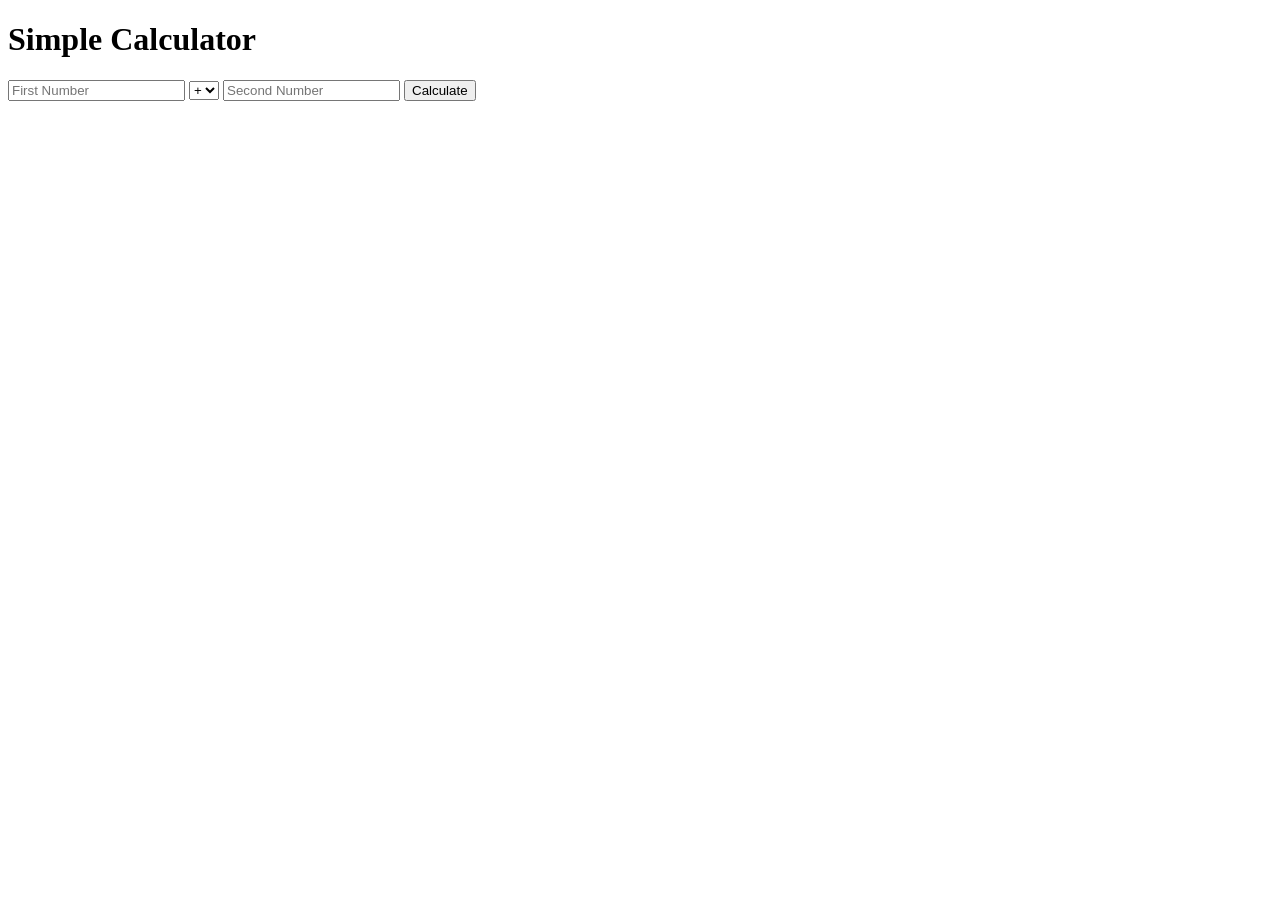
==== index.html @ 3c2cd74f "Rename Index.html to index.html" ====
<!DOCTYPE html>
<html>
<head>
    <title>JavaScript Calculator</title>
    <link rel="stylesheet" href="CSS.css">
</head>
<body>

    <h1>Simple Calculator</h1>
    
    <input type="number" id="num1" placeholder="First Number">
    
    <select id="operation">
        <option value="add">+</option>
        <option value="subtract">-</option>
        <option value="multiply">*</option>
        <option value="divide">/</option>
    </select>
    
    <input type="number" id="num2" placeholder="Second Number">
    
    <button onclick="calculate()">Calculate</button>
    
    <div id="result"></div>

    <script src="Calcscript.js"></script>

</body>
</html>
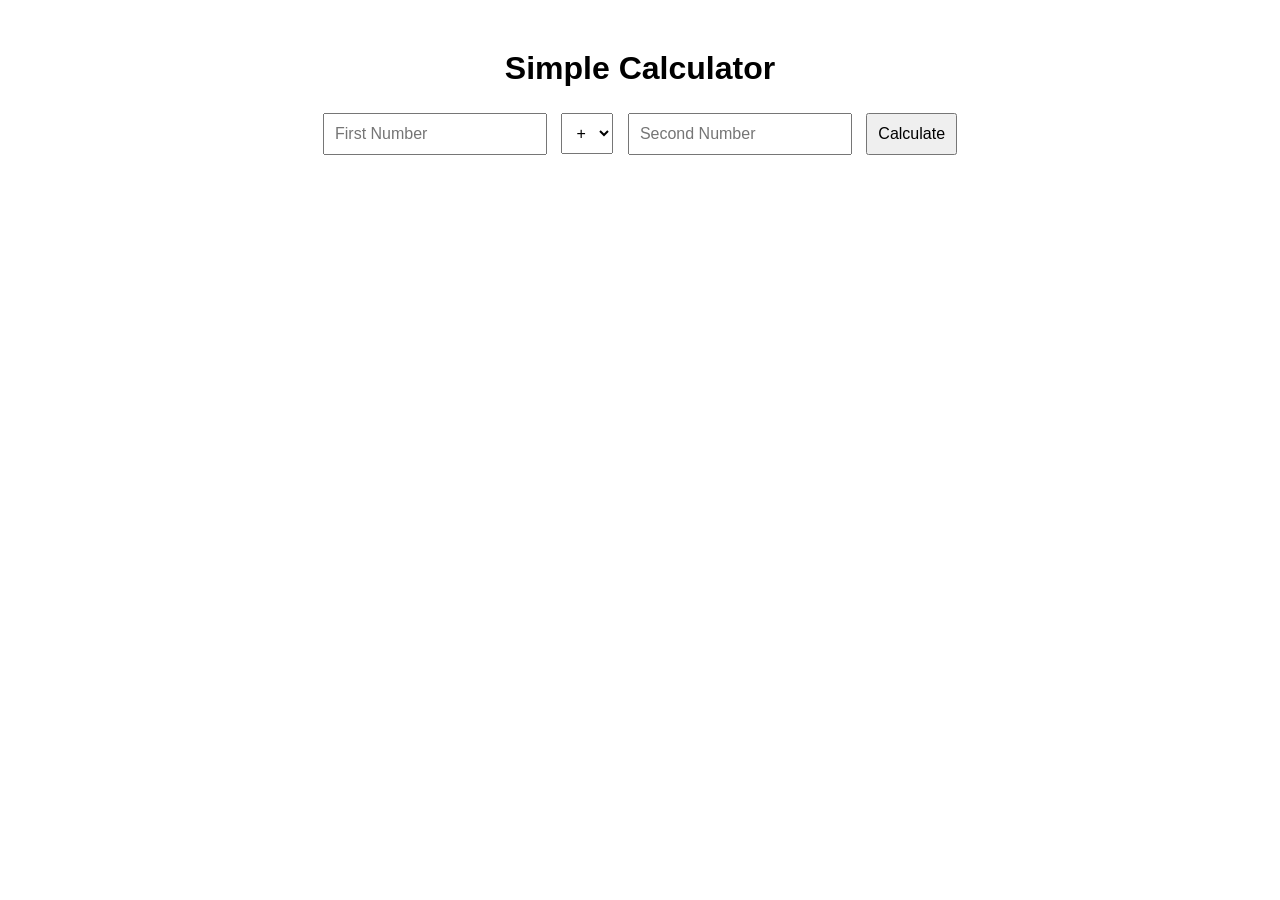
==== commit af705823: "Update index.html" ====
--- a/index.html
+++ b/index.html
@@ -2,7 +2,7 @@
 <html>
 <head>
     <title>JavaScript Calculator</title>
-    <link rel="stylesheet" href="CSS.css">
+    <link rel="stylesheet" href="Styles.css">
 </head>
 <body>
 
@@ -23,7 +23,7 @@
     
     <div id="result"></div>
 
-    <script src="Calcscript.js"></script>
+    <script src="Script.js"></script>
 
 </body>
 </html>
--- a/Styles.css
+++ b/Styles.css
@@ -0,0 +1,17 @@
+body { 
+    font-family: sans-serif; 
+    text-align: center; 
+    margin-top: 50px; 
+}
+input, select, button { 
+    padding: 10px; 
+    margin: 5px; 
+    font-size: 16px; 
+}
+#result { 
+    font-size: 24px; 
+    font-weight: bold; 
+    margin-top: 20px; 
+}
+
+
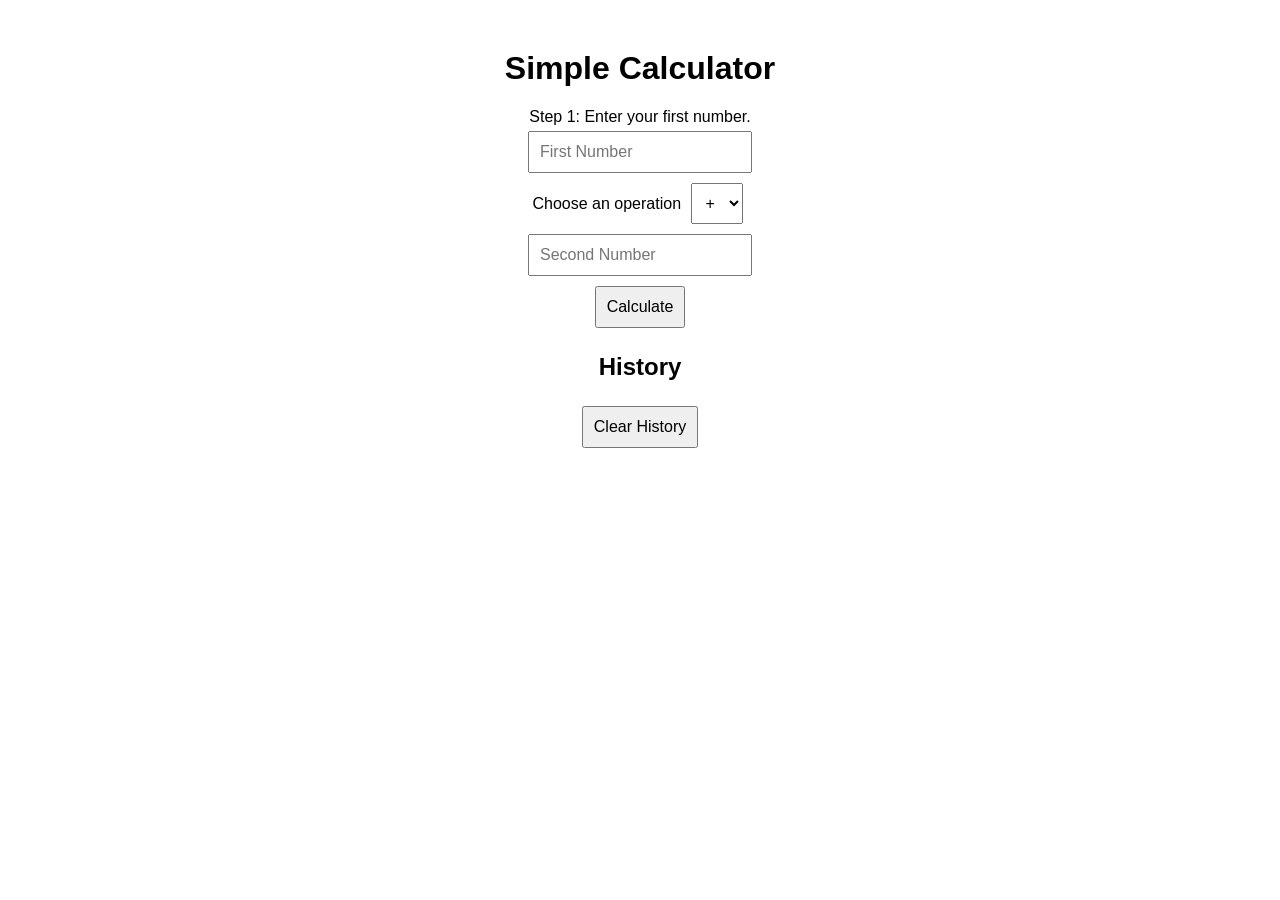
==== commit 1d936634: "Update index.html" ====
--- a/index.html
+++ b/index.html
@@ -1,27 +1,49 @@
 <!DOCTYPE html>
-<html>
+<html lang="en">
 <head>
-    <title>JavaScript Calculator</title>
+    <meta charset="UTF-8">
+    <meta name="viewport" content="width=device-width, initial-scale=1.0">
+    <title>Modern JavaScript Calculator</title>
     <link rel="stylesheet" href="Styles.css">
 </head>
 <body>
 
-    <h1>Simple Calculator</h1>
+    <main class="calculator-container">
+        <h1>Simple Calculator</h1>
+        
+        <div id="guide-message" class="info-message">
+            Step 1: Enter your first number.
+        </div>
+        
+        <div class="input-group">
+            <input type="number" id="num1" placeholder="First Number">
+        </div>
+        
+        <div class="input-group">
+            <label for="operation-select" class="visually-hidden">Choose an operation</label>
+            <select id="operation-select">
+                <option value="add">+</option>
+                <option value="subtract">-</option>
+                <option value="multiply">*</option>
+                <option value="divide">/</option>
+            </select>
+        </div>
+        
+        <div class="input-group">
+            <input type="number" id="num2" placeholder="Second Number">
+        </div>
+        
+        <button id="calculate-btn">Calculate</button>
+        
+        <div id="result"></div>
+    </main>
     
-    <input type="number" id="num1" placeholder="First Number">
-    
-    <select id="operation">
-        <option value="add">+</option>
-        <option value="subtract">-</option>
-        <option value="multiply">*</option>
-        <option value="divide">/</option>
-    </select>
-    
-    <input type="number" id="num2" placeholder="Second Number">
-    
-    <button onclick="calculate()">Calculate</button>
-    
-    <div id="result"></div>
+    <div class="History-section">
+        <h2>History</h2>
+        <div id="history-log">       
+        </div>
+        <button id="clear-history-btn" class="secondary-btn">Clear History</button>
+    </div>
 
     <script src="Script.js"></script>
 
